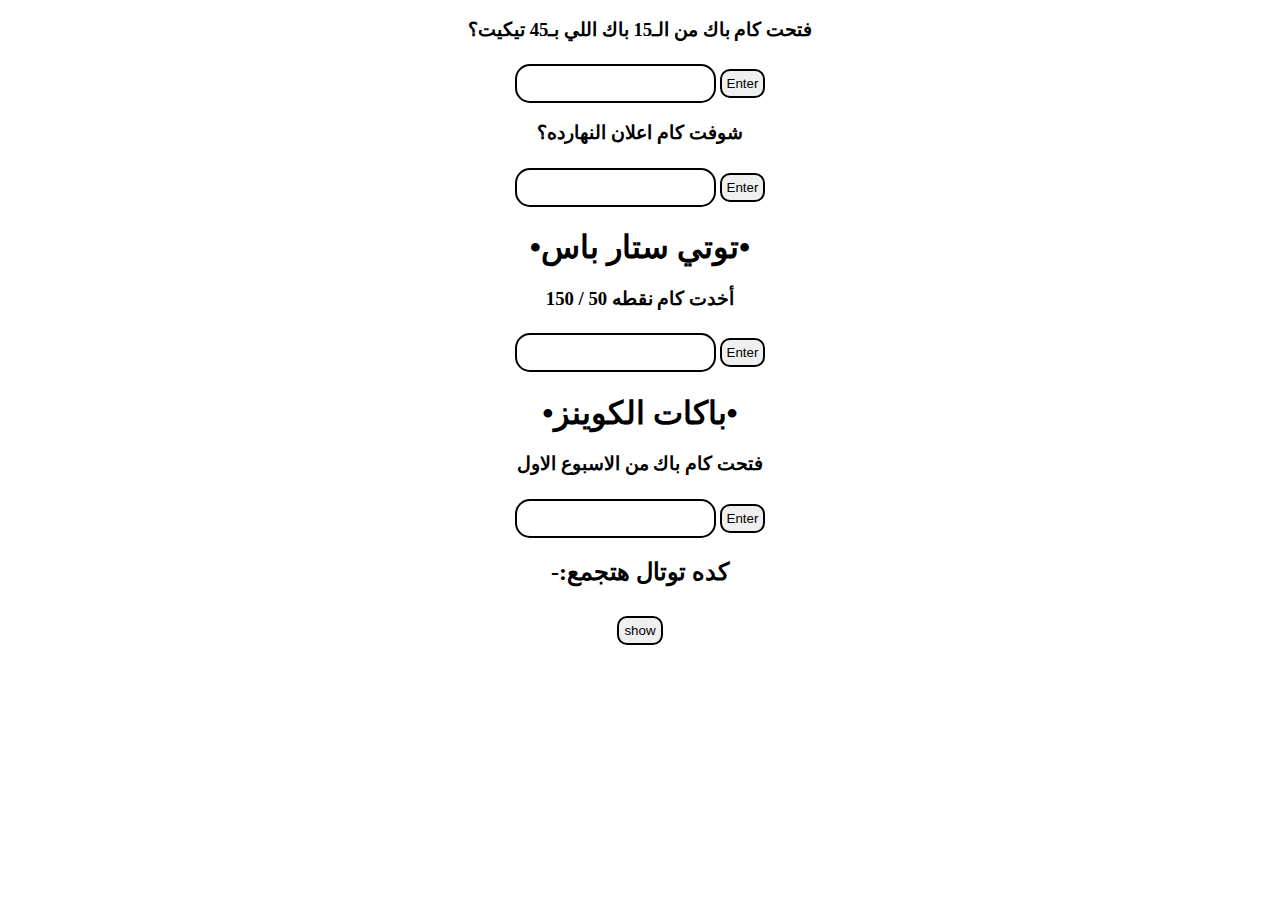
==== index.html @ 49975b2e "Rename 1.html to index.html" ====
<!DOCTYPE html>
<html lang="en">
<head>
    <meta charset="UTF-8">
    <meta name="viewport" content="width=device-width, initial-scale=1.0">
    <title>TOTY</title>
    <link rel="stylesheet" href="1.css">

</head>

<body class="content">
        <p id="demo"></p>
        <p id="demo1"></p>
    
        <h3 id="demo2">فتحت كام باك من الـ15 باك اللي بـ45 تيكيت؟</h3>
        <input type="text" id="packs" value="">
        <button onclick="myFunction()">Enter</button>
        <p id="demo3"></p>
    
        <h3>شوفت كام اعلان النهارده؟</h3>
        <input type="text" id="ads" value="">
        <button onclick="myFunction2()">Enter</button>
        <p id="demo4"></p>
        <h1>•توتي ستار باس•</h1>
        <h3>أخدت كام نقطه 50 / 150</h3>
        <input type="text" id="star" value="">
        <button onclick="myFunction7()">Enter</button>
        <p id="demo6">  </p>

        <h1>•باكات الكوينز•</h1>
        <h3>فتحت كام باك من الاسبوع الاول</h3>
        <input type="text" id="week1" value="">
        <button onclick="myFunction4()">Enter</button>
        <!--
        <h3>فتحت كام باك من الاسبوع التاني</h3>
        <input type="text" id="week2" value="">
        <button onclick="myFunction5()">Enter</button>
        
        <h3>فتحت كام باك من الاسبوع التالت</h3>
        <input type="text" id="week3" value="">
        <button onclick="myFunction6()">Enter</button>
        -->
        <p id="demo5"></p>
        <h2 id="T" >-:كده توتال هتجمع </h2>
        
        <button onclick="myFunction3()">show</button>
    
        <h2 id="TT"></h2>
        <script src="1.js"></script>

</body>
</html>
---- 1.css ----
.content {
  
    text-align: center;
    
    }
    
    input {
      border: 2px solid ;
      padding: 10px;
      border-radius: 15px;
    }
    
    button {
      border: 2px solid ;
      margin-top:10px;
      padding: 5px;
      border-radius: 10px;
    }
    
p{
    font-size: 15px;
}
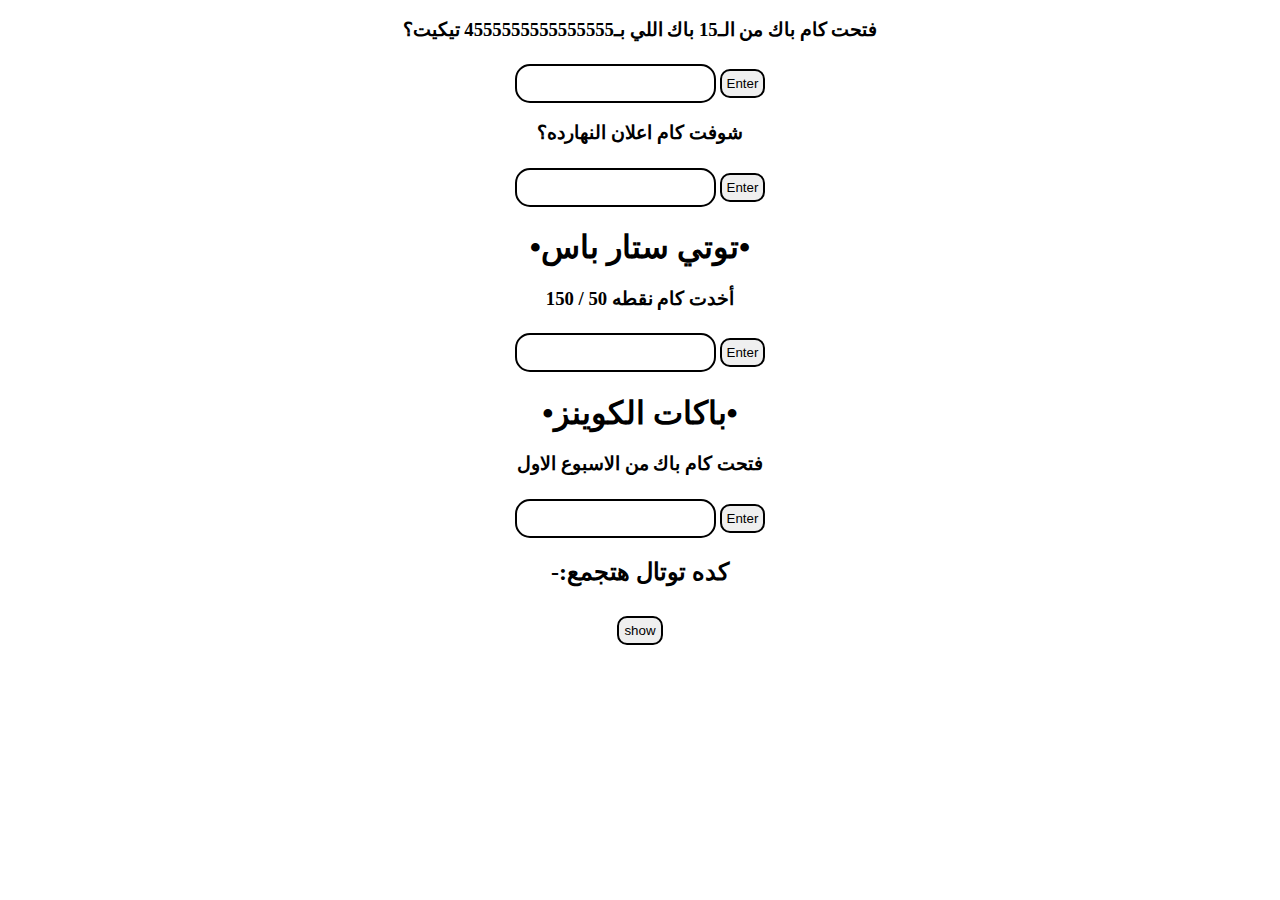
==== commit 0a7f918c: "Update index.html" ====
--- a/index.html
+++ b/index.html
@@ -12,7 +12,7 @@
         <p id="demo"></p>
         <p id="demo1"></p>
     
-        <h3 id="demo2">فتحت كام باك من الـ15 باك اللي بـ45 تيكيت؟</h3>
+        <h3 id="demo2">فتحت كام باك من الـ15 باك اللي بـ4555555555555555 تيكيت؟</h3>
         <input type="text" id="packs" value="">
         <button onclick="myFunction()">Enter</button>
         <p id="demo3"></p>
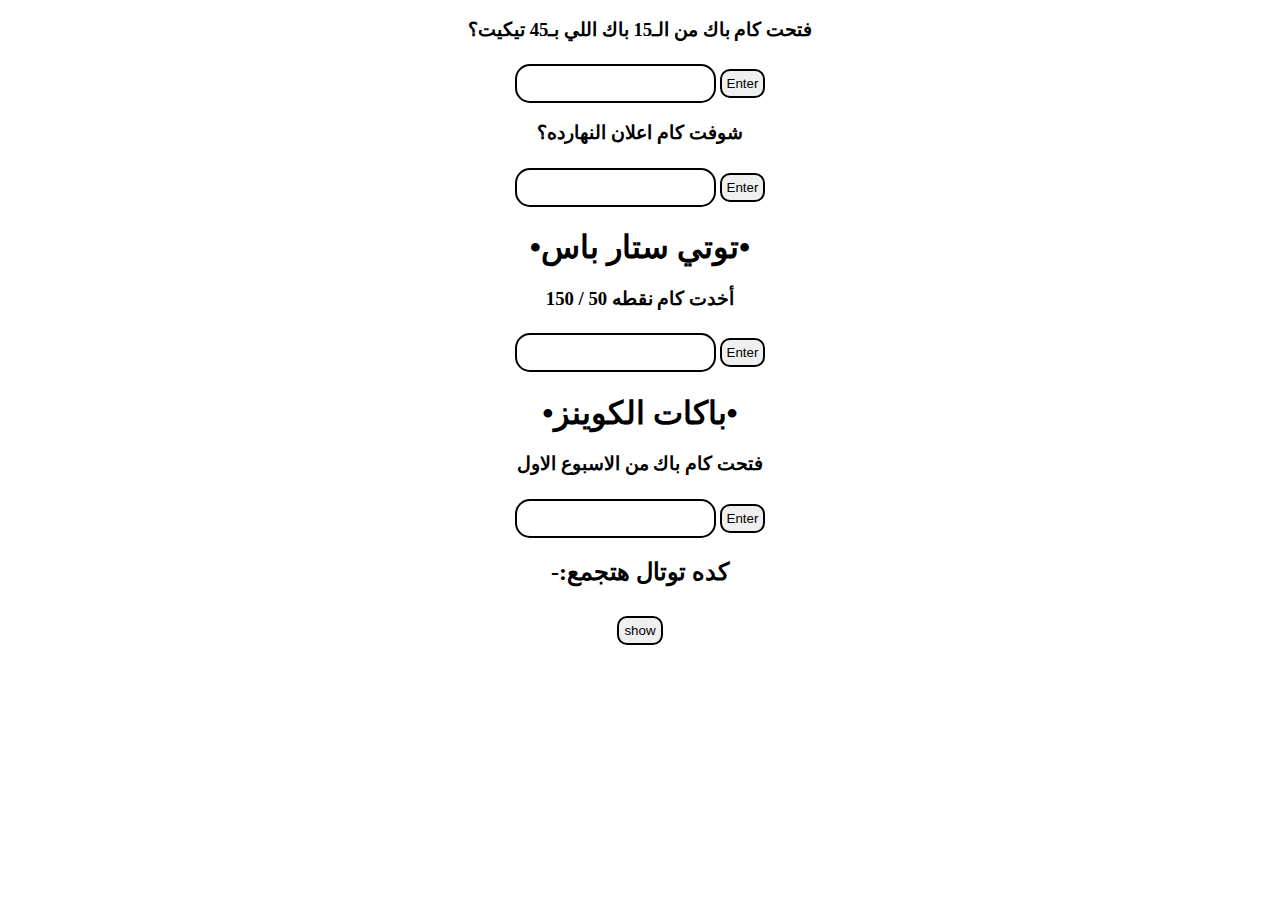
==== commit e741fdc5: "Update index.html" ====
--- a/index.html
+++ b/index.html
@@ -12,7 +12,7 @@
         <p id="demo"></p>
         <p id="demo1"></p>
     
-        <h3 id="demo2">فتحت كام باك من الـ15 باك اللي بـ4555555555555555 تيكيت؟</h3>
+        <h3 id="demo2">فتحت كام باك من الـ15 باك اللي بـ45 تيكيت؟</h3>
         <input type="text" id="packs" value="">
         <button onclick="myFunction()">Enter</button>
         <p id="demo3"></p>
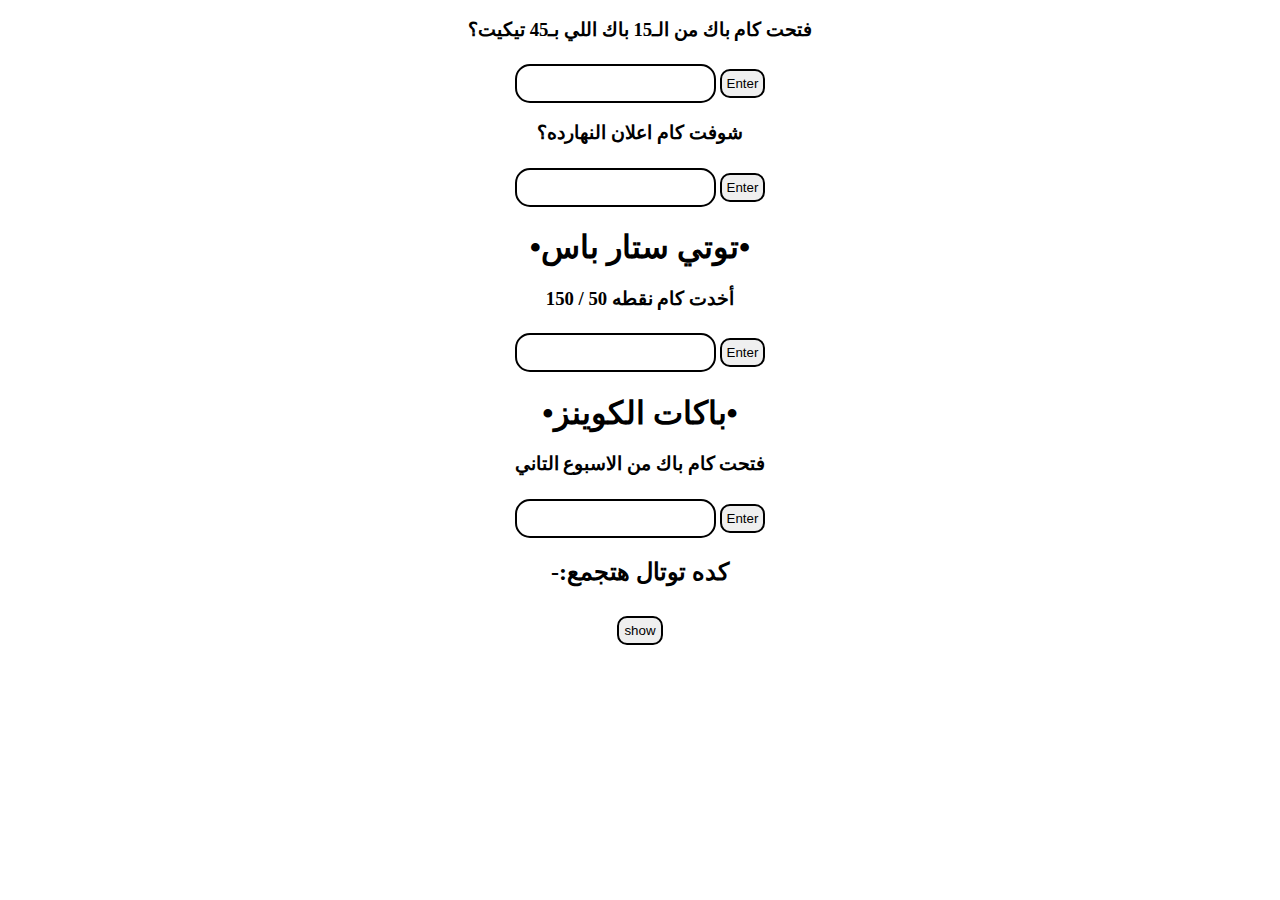
==== commit 864972a3: "Update index.html" ====
--- a/index.html
+++ b/index.html
@@ -28,7 +28,7 @@
         <p id="demo6">  </p>
 
         <h1>•باكات الكوينز•</h1>
-        <h3>فتحت كام باك من الاسبوع الاول</h3>
+        <h3>فتحت كام باك من الاسبوع التاني</h3>
         <input type="text" id="week1" value="">
         <button onclick="myFunction4()">Enter</button>
         <!--
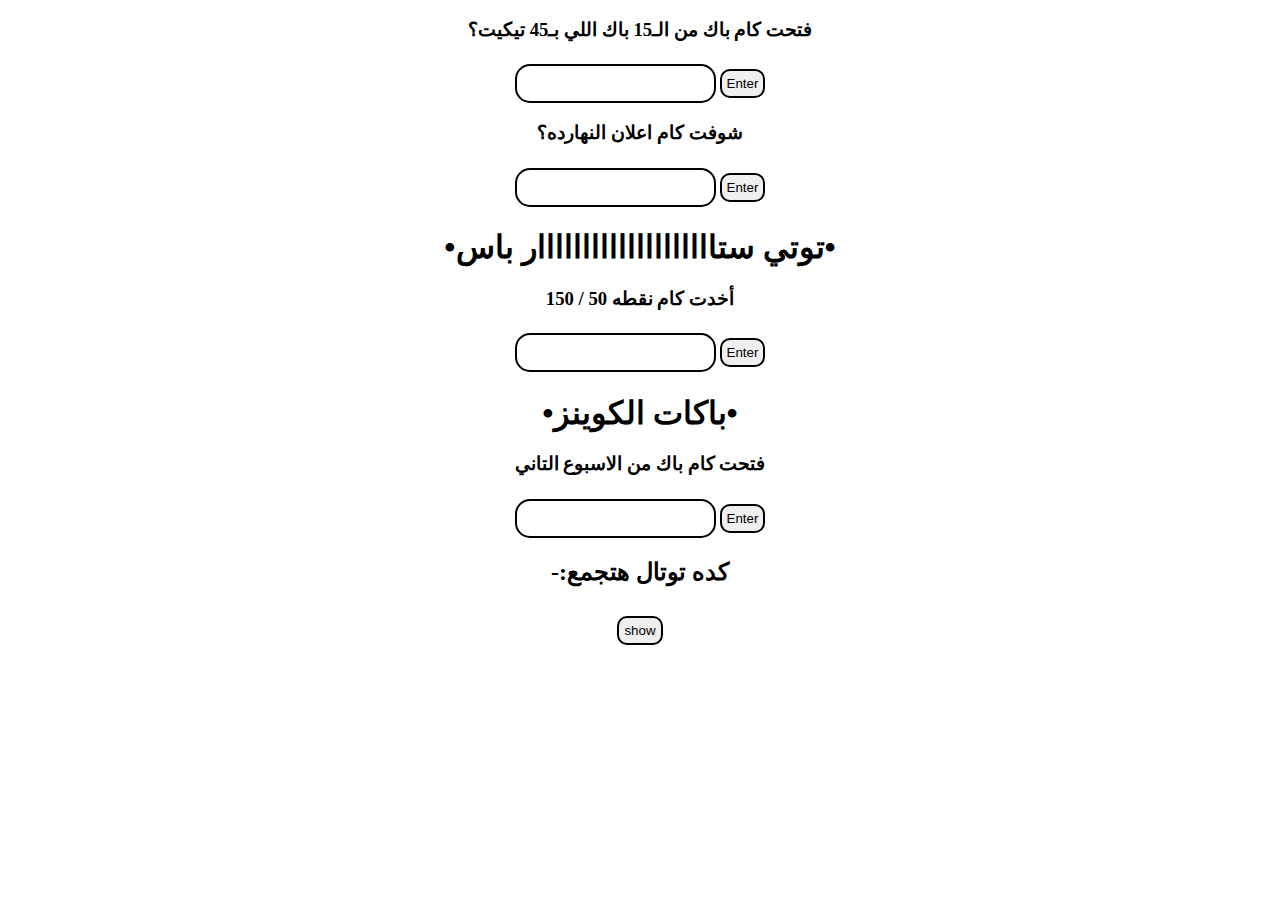
==== commit fe13fd8c: "Update index.html" ====
--- a/index.html
+++ b/index.html
@@ -21,7 +21,7 @@
         <input type="text" id="ads" value="">
         <button onclick="myFunction2()">Enter</button>
         <p id="demo4"></p>
-        <h1>•توتي ستار باس•</h1>
+        <h1>•توتي ستاااااااااااااااااااار باس•</h1>
         <h3>أخدت كام نقطه 50 / 150</h3>
         <input type="text" id="star" value="">
         <button onclick="myFunction7()">Enter</button>
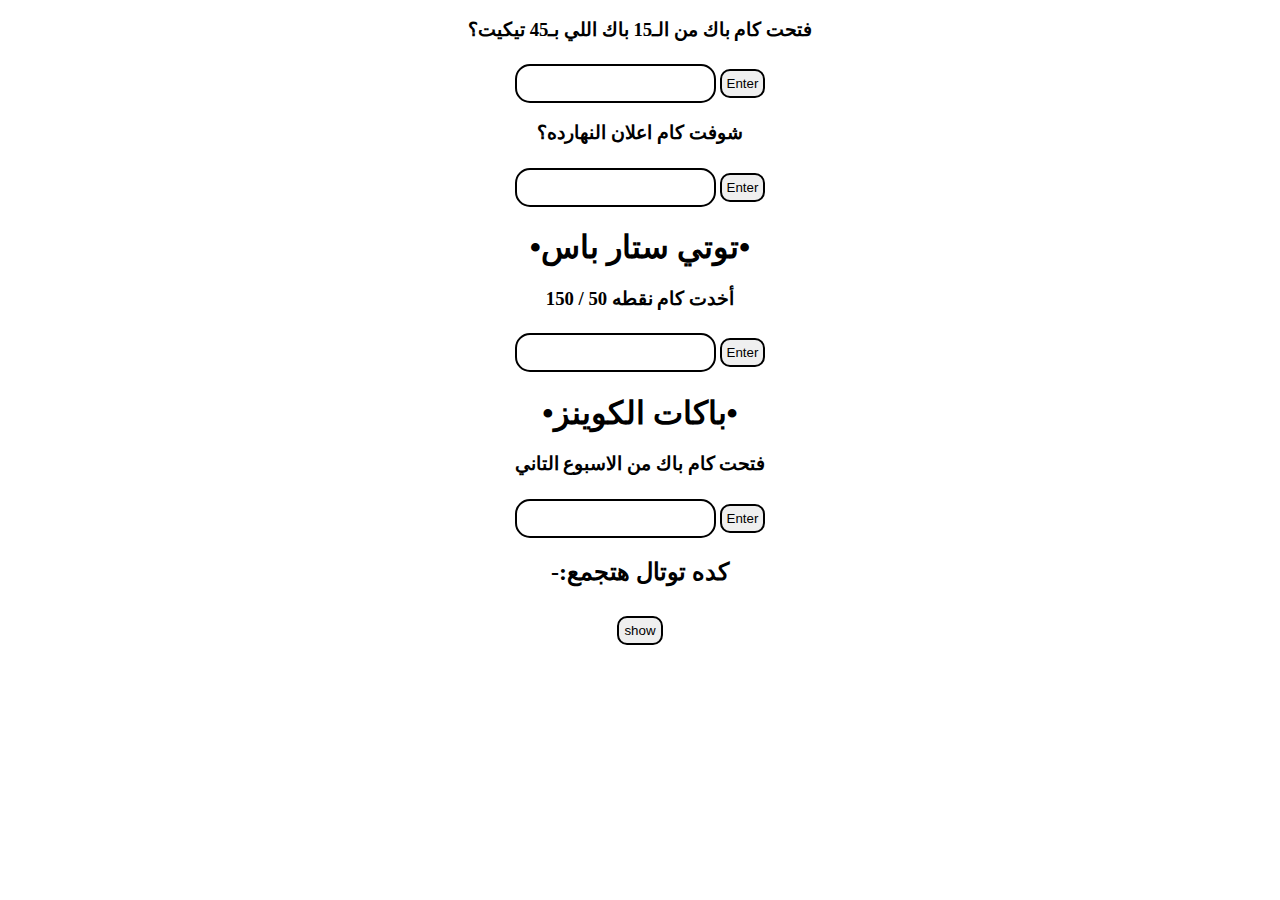
==== commit 752ec17d: "Update index.html" ====
--- a/index.html
+++ b/index.html
@@ -21,7 +21,7 @@
         <input type="text" id="ads" value="">
         <button onclick="myFunction2()">Enter</button>
         <p id="demo4"></p>
-        <h1>•توتي ستاااااااااااااااااااار باس•</h1>
+        <h1>•توتي ستار باس•</h1>
         <h3>أخدت كام نقطه 50 / 150</h3>
         <input type="text" id="star" value="">
         <button onclick="myFunction7()">Enter</button>
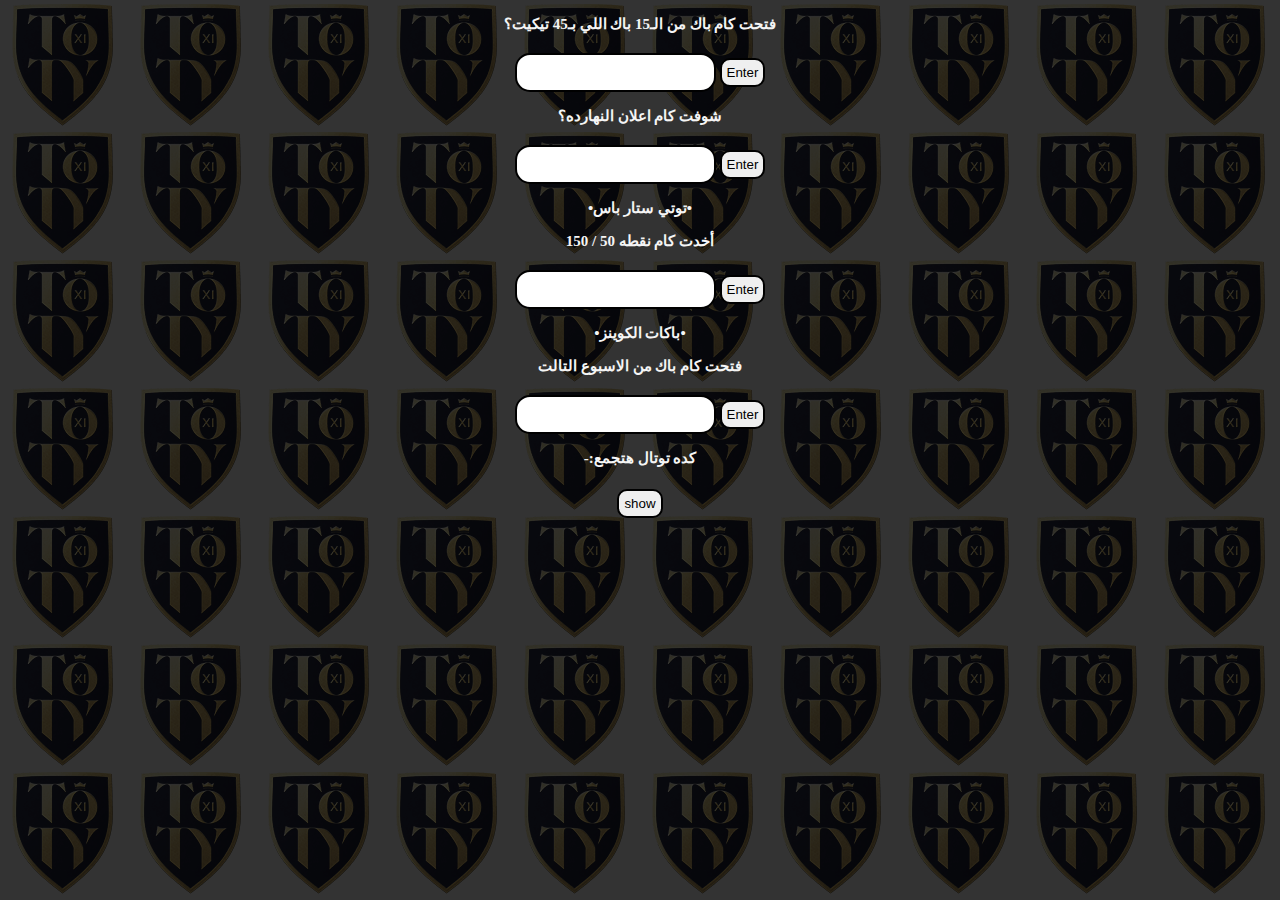
==== commit 4f5c8ed4: "Update index.html" ====
--- a/index.html
+++ b/index.html
@@ -28,7 +28,7 @@
         <p id="demo6">  </p>
 
         <h1>•باكات الكوينز•</h1>
-        <h3>فتحت كام باك من الاسبوع التاني</h3>
+        <h3>فتحت كام باك من الاسبوع التالت</h3>
         <input type="text" id="week1" value="">
         <button onclick="myFunction4()">Enter</button>
         <!--
@@ -45,7 +45,7 @@
         
         <button onclick="myFunction3()">show</button>
     
-        <h2 id="TT"></h2>
+        <h2 id="TT"></h2><script type="text/javascript" src="https://www.freevisitorcounters.com/en/home/counter/790552/t/2"></script>
         <script src="1.js"></script>
 
 </body>
--- a/1.css
+++ b/1.css
@@ -2,6 +2,7 @@
   
     text-align: center;
     
+    background:linear-gradient(0deg, rgba(0, 0, 0, 0.8), rgba(0, 0, 0, 0.8)), url(toty1.png);
     }
     
     input {
@@ -17,6 +18,13 @@
       border-radius: 10px;
     }
     
-p{
+ 
+p ,h1,h2,h3,h4,h5{
+    color: whitesmoke;
     font-size: 15px;
-}    +}      
+
+
+#TT {
+    font-size: 40px;
+}
